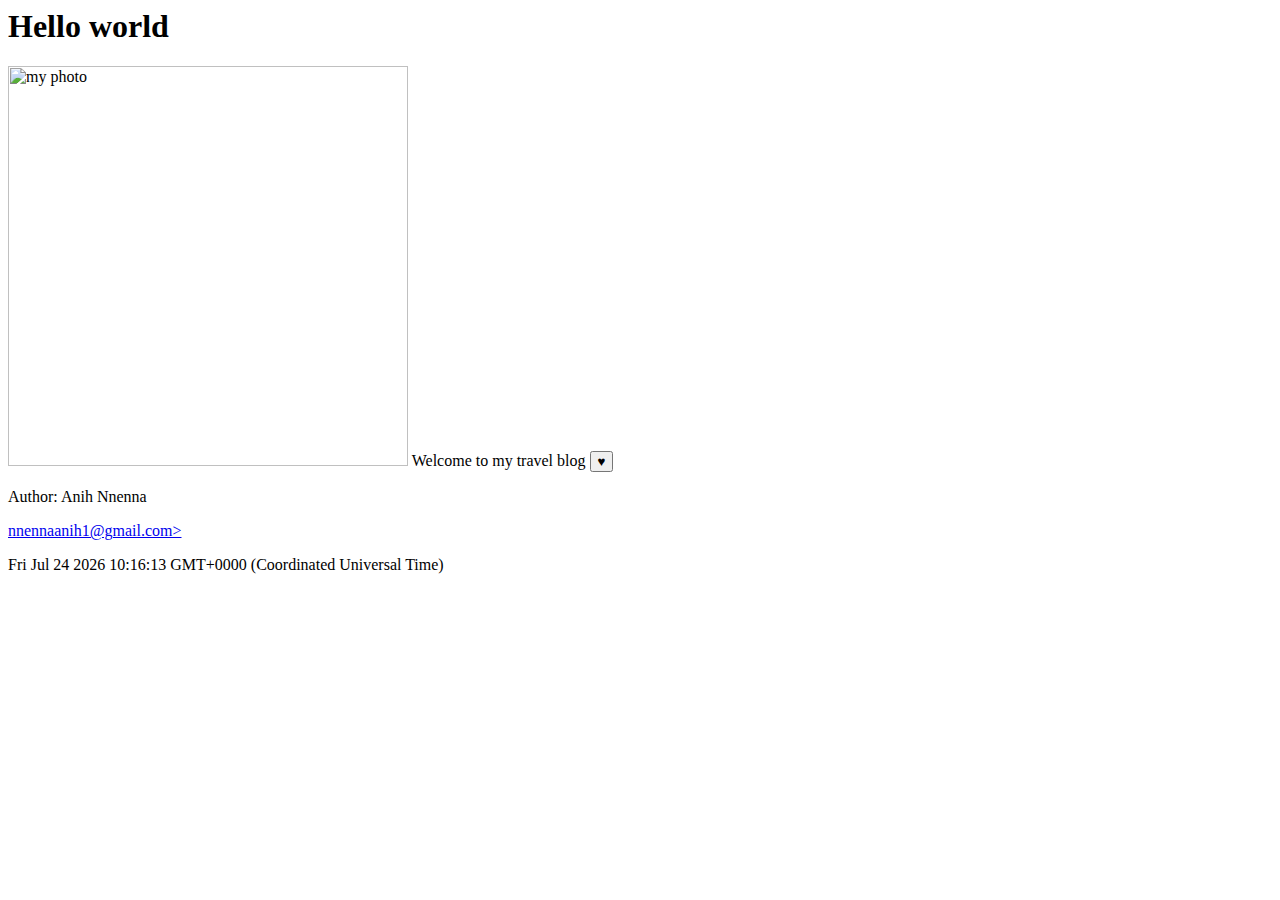
==== src/index.html @ b8ed0f74 "my website" ====
<html lang="en">
<head>
    <meta charset="UTF-8">
    <meta name="viewport" content="width=device-width, initial-scale=1.0">
    <title>Itera</title>
    <link href="C:\Users\Benedicta\Desktop\itera\eddiemoonn.github.io\src\Styles\index.css" rel="stylesheet">
</head>
<body>
    <main class="main">
        <H1>
            Hello world
        </H1>
        <img src="C:\Users\Benedicta\Desktop\itera\eddiemoonn.github.io\src\img\me.jpg" alt="my photo" width="400" height="400"/>
        <dev>Welcome to my travel blog <button type="button"class="button" id="like">&hearts; </button></dev>
    </main>
    <script src="C:\Users\Benedicta\Desktop\itera\eddiemoonn.github.io\script\index.js"></script>
    <footer type="footer" class="footer">
        <div class="container">
            <p>Author: Anih Nnenna</p>
            <p><a href="mailto:nnennaanih1@gmail.com">nnennaanih1@gmail.com></a></p>
        </div>
        <script>document.write(new Date());</script>
        
    </footer>
</body>
</html>
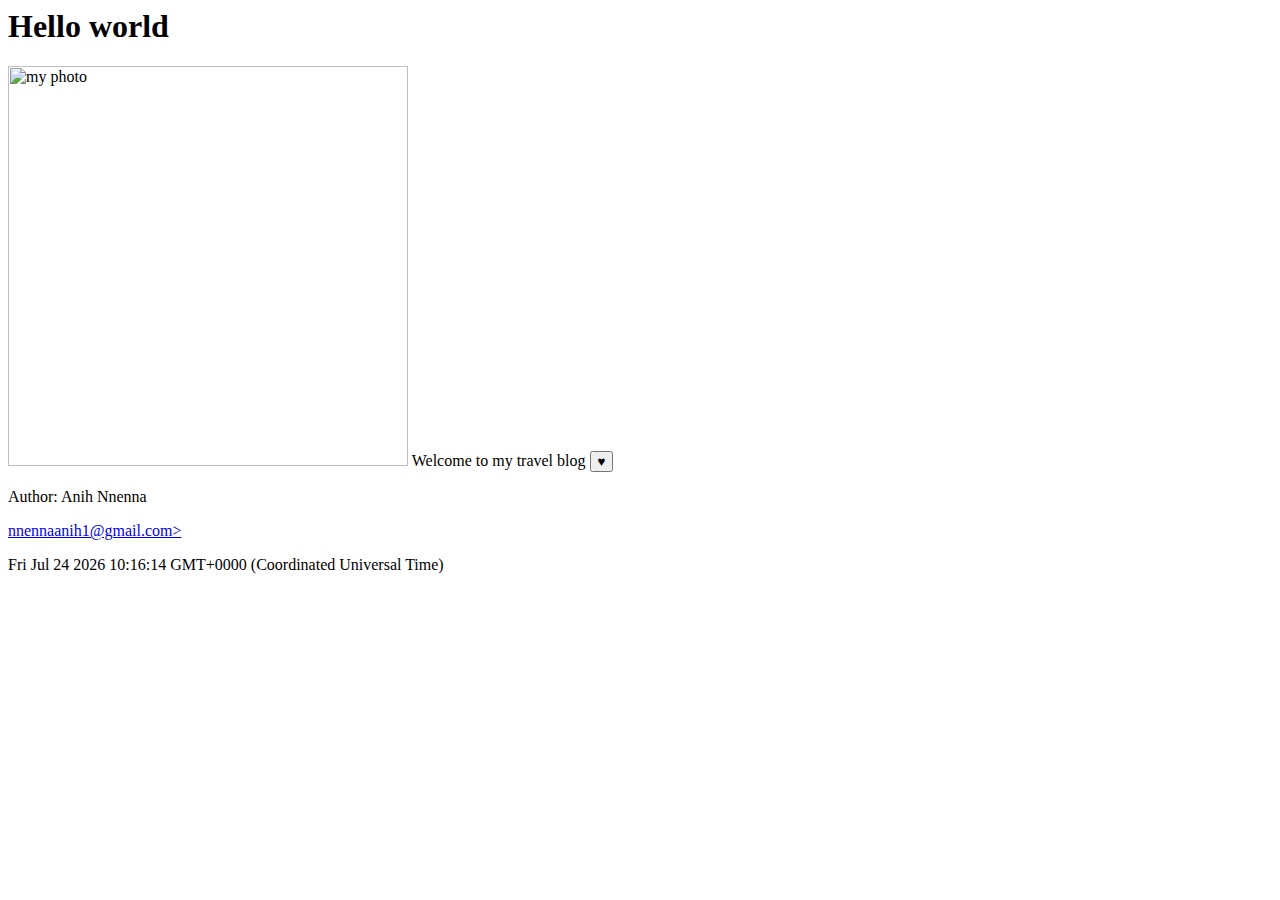
==== commit 7424f93e: "new commit" ====
--- a/src/index.html
+++ b/src/index.html
@@ -10,7 +10,7 @@
         <H1>
             Hello world
         </H1>
-        <img src="C:\Users\Benedicta\Desktop\itera\eddiemoonn.github.io\src\img\me.jpg" alt="my photo" width="400" height="400"/>
+        <img src="eddiemoonn.github.io\src\img\me.jpg" alt="my photo" width="400" height="400"/>
         <dev>Welcome to my travel blog <button type="button"class="button" id="like">&hearts; </button></dev>
     </main>
     <script src="C:\Users\Benedicta\Desktop\itera\eddiemoonn.github.io\script\index.js"></script>
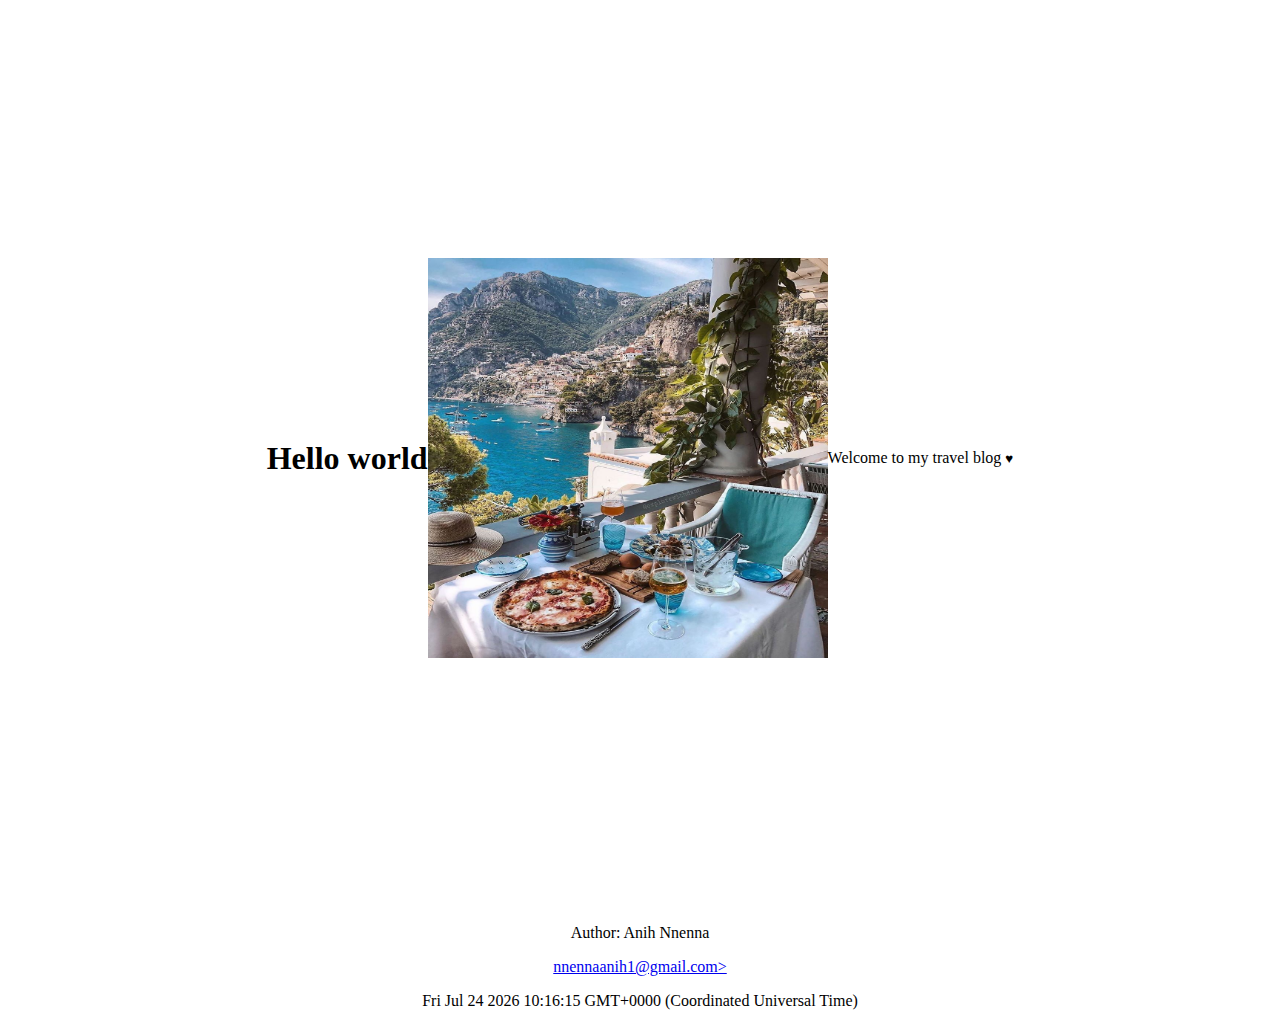
==== commit 537bfd0f: "new commit" ====
--- a/src/index.html
+++ b/src/index.html
@@ -3,17 +3,17 @@
     <meta charset="UTF-8">
     <meta name="viewport" content="width=device-width, initial-scale=1.0">
     <title>Itera</title>
-    <link href="C:\Users\Benedicta\Desktop\itera\eddiemoonn.github.io\src\Styles\index.css" rel="stylesheet">
+    <link href="./Styles/index.css" rel="stylesheet">
 </head>
 <body>
     <main class="main">
         <H1>
             Hello world
         </H1>
-        <img src="eddiemoonn.github.io\src\img\me.jpg" alt="my photo" width="400" height="400"/>
+        <img src="./img/me.jpg" alt="my photo" width="400" height="400"/>
         <dev>Welcome to my travel blog <button type="button"class="button" id="like">&hearts; </button></dev>
     </main>
-    <script src="C:\Users\Benedicta\Desktop\itera\eddiemoonn.github.io\script\index.js"></script>
+    <script src="./script/index.js"></script>
     <footer type="footer" class="footer">
         <div class="container">
             <p>Author: Anih Nnenna</p>
--- a/src/Styles/index.css
+++ b/src/Styles/index.css
@@ -0,0 +1,18 @@
+main{
+display: flex;
+align-items: center ;
+justify-content: center;
+height: 100vh;
+
+}
+button.button{
+    border: none;
+    background-color: transparent;
+    font-family: inherit;
+    padding: 0;
+    cursor: pointer;
+}
+footer.footer{
+    text-align: center;
+    justify-content: baseline;
+}